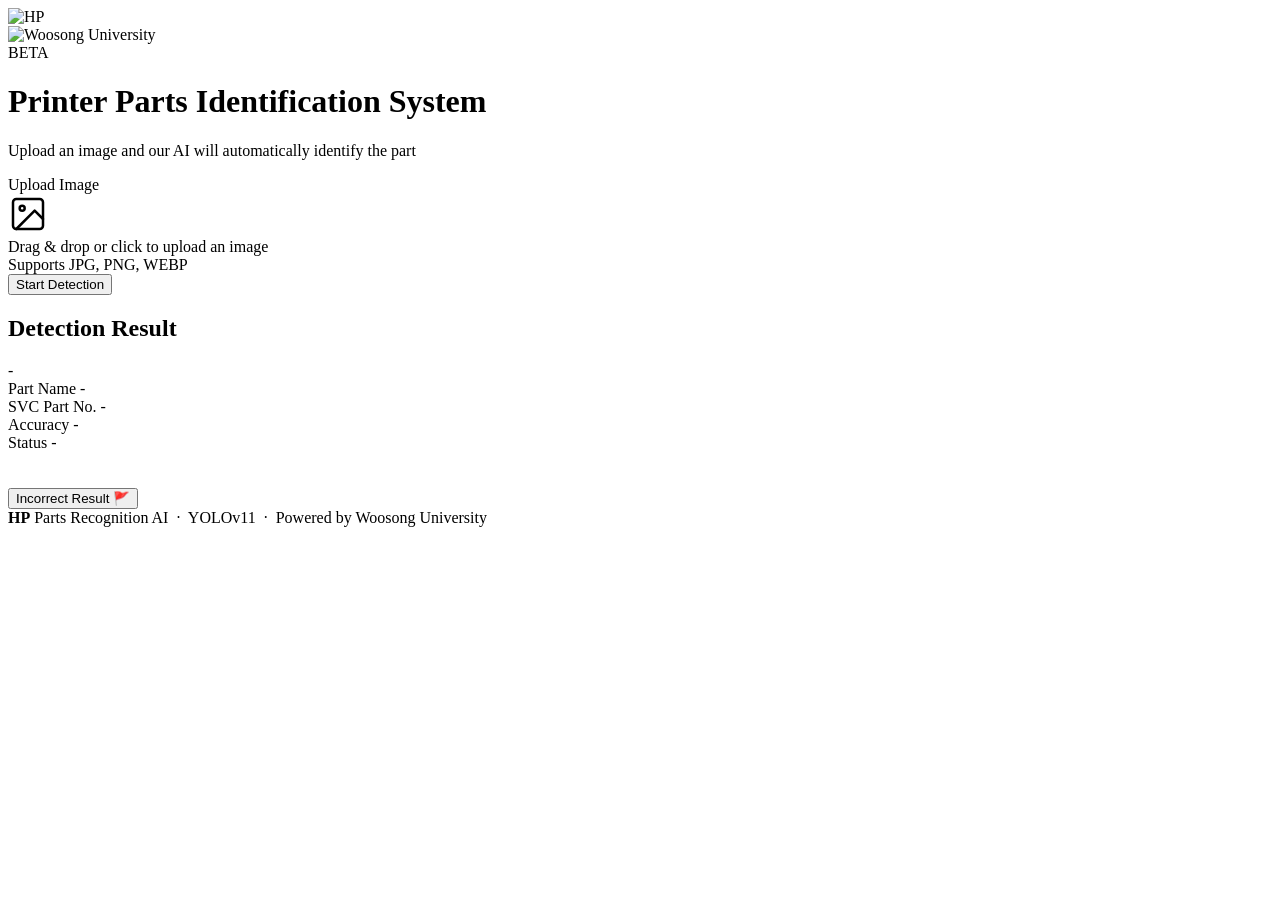
==== app/static/index.html @ 404dc350 "new file:   .dockerignore 	modified:   .gitignore 	new file:   AI Parts Finder_Parts List_Jasper_rev" ====
<!DOCTYPE html>
<html lang="en">
<head>
    <meta charset="UTF-8">
    <meta name="viewport" content="width=device-width, initial-scale=1.0">
    <title>HP Parts Recognition AI System</title>
    <link rel="stylesheet" href="/static/style.css">
</head>
<body>

    <header>
        <div class="header-inner">
            <div class="logo">
                <img src="/static/hp_logo.png" alt="HP" class="logo-img-hp">
                <div class="logo-divider"></div>
                <img src="/static/woosong_logo.png" alt="Woosong University" class="logo-img-woosong">
            </div>
            <span class="header-badge">BETA</span>
        </div>
    </header>

    <main>
        <div class="container">

            <div class="hero">
                <h1>Printer Parts Identification System</h1>
                <p class="subtitle">Upload an image and our AI will automatically identify the part</p>
            </div>

            <div class="card">
                <div class="card-title">Upload Image</div>
                <div class="upload-zone" id="dropZone" onclick="document.getElementById('fileInput').click()">
                    <svg id="uploadIcon" width="40" height="40" viewBox="0 0 24 24" fill="none" stroke="currentColor" stroke-width="1.5" stroke-linecap="round" stroke-linejoin="round">
                        <rect x="3" y="3" width="18" height="18" rx="2" ry="2"/>
                        <circle cx="8.5" cy="8.5" r="1.5"/>
                        <polyline points="21 15 16 10 5 21"/>
                    </svg>
                    <div class="upload-label" id="dropText">Drag & drop or click to upload an image</div>
                    <div class="upload-hint" id="uploadHint">Supports JPG, PNG, WEBP</div>
                    <div class="file-name" id="fileName"></div>
                    <img id="imagePreview" alt="Part image" style="max-width:100%; max-height:280px; object-fit:contain; display:none; margin-top:1rem; border-radius:8px;">
                    <input type="file" id="fileInput" accept="image/*" style="display:none;">
                </div>
                <button class="btn btn-primary" id="analyzeBtn" onclick="uploadAndAnalyze()">
                    <span id="btnText">Start Detection</span>
                    <div class="spinner" id="spinner"></div>
                </button>
            </div>

            <div class="card result-card" id="resultCard">
                <div class="result-header">
                    <h2>Detection Result</h2>
                    <span class="confidence-badge none" id="confidenceBadge">-</span>
                </div>
                <div class="result-grid">
                    <div class="result-row">
                        <span class="result-label">Part Name</span>
                        <span class="result-value" id="partName">-</span>
                    </div>
                    <div class="result-row">
                        <span class="result-label">SVC Part No.</span>
                        <span class="result-value mono" id="serialNumber">-</span>
                    </div>
                    <div class="result-row">
                        <span class="result-label">Accuracy</span>
                        <span class="result-value" id="confidence">-</span>
                    </div>
                    <div class="result-row">
                        <span class="result-label">Status</span>
                        <span class="result-value" id="message">-</span>
                    </div>
                </div>
                <div style="margin-top:1.25rem; padding-top:1rem; border-top:1px solid var(--border);">
                    <button class="btn btn-secondary" id="flagBtn" onclick="showCommentBox()">
                        Incorrect Result 🚩
                    </button>
                    <div id="commentBox" style="display:none; margin-top:0.75rem;">
                        <textarea id="commentInput" rows="3"
                            placeholder="Please describe the error. (optional)"
                            style="width:100%; padding:0.6rem 0.8rem; border:1.5px solid var(--border); border-radius:var(--radius-sm); font-size:0.88rem; resize:vertical; font-family:inherit;"></textarea>
                        <div style="display:flex; gap:0.5rem; margin-top:0.5rem;">
                            <button class="btn btn-primary" style="flex:1; padding:0.6rem;" onclick="submitFeedback()">Submit Report</button>
                            <button class="btn btn-secondary" style="padding:0.6rem 1rem;" onclick="hideCommentBox()">Cancel</button>
                        </div>
                    </div>
                </div>
            </div>

        </div>
    </main>

    <footer>
        <strong>HP</strong> Parts Recognition AI &nbsp;·&nbsp; YOLOv11 &nbsp;·&nbsp; Powered by Woosong University
    </footer>

    <script>
        const dropZone     = document.getElementById('dropZone');
        const fileInput    = document.getElementById('fileInput');
        const dropText     = document.getElementById('dropText');
        const uploadHint   = document.getElementById('uploadHint');
        const uploadIcon   = document.getElementById('uploadIcon');
        const fileName     = document.getElementById('fileName');
        const imagePreview = document.getElementById('imagePreview');
        const resultCard   = document.getElementById('resultCard');
        const analyzeBtn   = document.getElementById('analyzeBtn');
        const spinner      = document.getElementById('spinner');
        const btnText      = document.getElementById('btnText');
        const flagBtn      = document.getElementById('flagBtn');
        const commentBox   = document.getElementById('commentBox');
        const commentInput = document.getElementById('commentInput');

        let selectedFile    = null;
        let lastDetectionId = null;

        ['dragenter', 'dragover'].forEach(evt => {
            dropZone.addEventListener(evt, e => {
                e.preventDefault();
                dropZone.classList.add('drag-over');
            }, false);
        });

        ['dragleave', 'drop'].forEach(evt => {
            dropZone.addEventListener(evt, e => {
                e.preventDefault();
                dropZone.classList.remove('drag-over');
            }, false);
        });

        dropZone.addEventListener('drop', e => {
            const files = e.dataTransfer.files;
            if (files.length > 0) handleFile(files[0]);
        });

        fileInput.addEventListener('change', () => {
            if (fileInput.files.length > 0) handleFile(fileInput.files[0]);
        });

        function handleFile(file) {
            selectedFile = file;
            dropText.style.display   = 'none';
            uploadHint.style.display = 'none';
            uploadIcon.style.display = 'none';
            fileName.style.display   = 'none';
            const reader = new FileReader();
            reader.readAsDataURL(file);
            reader.onloadend = () => {
                imagePreview.src = reader.result;
                imagePreview.style.display = 'block';
            };
        }

        function setLoading(on) {
            analyzeBtn.disabled = on;
            spinner.style.display = on ? 'block' : 'none';
            btnText.textContent = on ? 'Analyzing...' : 'Start Detection';
        }

        function setBadge(confidence) {
            const badge = document.getElementById('confidenceBadge');
            badge.className = 'confidence-badge';
            if (confidence >= 0.7) {
                badge.classList.add('high');
                badge.textContent = 'High ' + (confidence * 100).toFixed(1) + '%';
            } else if (confidence >= 0.4) {
                badge.classList.add('medium');
                badge.textContent = 'Medium ' + (confidence * 100).toFixed(1) + '%';
            } else if (confidence > 0) {
                badge.classList.add('low');
                badge.textContent = 'Low ' + (confidence * 100).toFixed(1) + '%';
            } else {
                badge.classList.add('none');
                badge.textContent = 'Not Detected';
            }
        }

        function showCommentBox() {
            commentBox.style.display = 'block';
            flagBtn.style.display    = 'none';
        }

        function hideCommentBox() {
            commentBox.style.display = 'block';
            flagBtn.style.display    = 'inline-flex';
            commentBox.style.display = 'none';
            commentInput.value       = '';
        }

        function resetFlagBtn() {
            flagBtn.textContent      = 'Incorrect Result 🚩';
            flagBtn.disabled         = false;
            flagBtn.style.display    = 'inline-flex';
            commentBox.style.display = 'none';
            commentInput.value       = '';
        }

        async function uploadAndAnalyze() {
            if (!selectedFile) {
                alert('Please upload an image first.');
                return;
            }

            setLoading(true);
            resultCard.style.display = 'block';
            resetFlagBtn();

            const formData = new FormData();
            formData.append('file', selectedFile);

            try {
                const response = await fetch('/predict', { method: 'POST', body: formData });
                const data = await response.json();

                lastDetectionId = data.detection_id;

                document.getElementById('partName').textContent     = data.part_name;
                document.getElementById('serialNumber').textContent = data.serial_number;
                document.getElementById('confidence').textContent   = (data.confidence * 100).toFixed(2) + '%';
                document.getElementById('message').textContent      = data.message;
                setBadge(data.confidence);

                if (data.image_base64) {
                    imagePreview.src = 'data:image/jpeg;base64,' + data.image_base64;
                    imagePreview.style.display = 'block';
                }
            } catch (error) {
                alert('A server error occurred. Please try again.');
                console.error(error);
            } finally {
                setLoading(false);
            }
        }

        async function submitFeedback() {
            if (!lastDetectionId) return;

            const comment = commentInput.value.trim() || null;

            try {
                const response = await fetch('/feedback', {
                    method: 'POST',
                    headers: { 'Content-Type': 'application/json' },
                    body: JSON.stringify({ detection_id: lastDetectionId, is_correct: false, comment }),
                });

                if (response.ok) {
                    commentBox.style.display = 'none';
                    flagBtn.style.display    = 'inline-flex';
                    flagBtn.textContent      = 'Reported ✓';
                    flagBtn.disabled         = true;
                } else {
                    alert('Failed to submit feedback. Please try again.');
                }
            } catch (error) {
                alert('A server error occurred. Please try again.');
                console.error(error);
            }
        }
    </script>
</body>
</html>
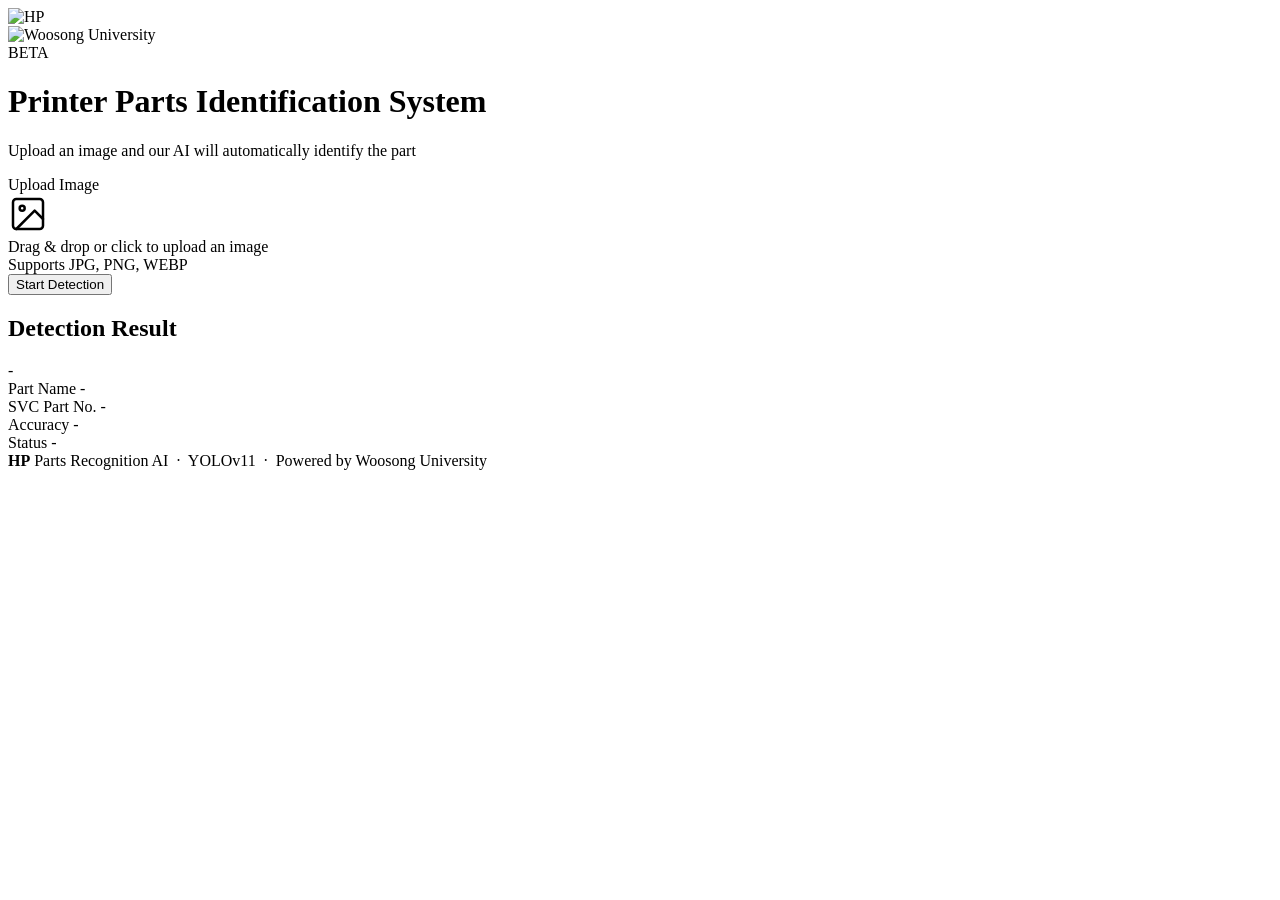
==== commit a03ed560: "modified:   app/database.py 	modified:   app/main.py 	modified:   app/seed_db.py 	modified:   app/st" ====
--- a/app/static/index.html
+++ b/app/static/index.html
@@ -52,7 +52,7 @@
                     <h2>Detection Result</h2>
                     <span class="confidence-badge none" id="confidenceBadge">-</span>
                 </div>
-                <div class="result-grid">
+                <div class="result-grid" id="resultList">
                     <div class="result-row">
                         <span class="result-label">Part Name</span>
                         <span class="result-value" id="partName">-</span>
@@ -68,20 +68,6 @@
                     <div class="result-row">
                         <span class="result-label">Status</span>
                         <span class="result-value" id="message">-</span>
-                    </div>
-                </div>
-                <div style="margin-top:1.25rem; padding-top:1rem; border-top:1px solid var(--border);">
-                    <button class="btn btn-secondary" id="flagBtn" onclick="showCommentBox()">
-                        Incorrect Result 🚩
-                    </button>
-                    <div id="commentBox" style="display:none; margin-top:0.75rem;">
-                        <textarea id="commentInput" rows="3"
-                            placeholder="Please describe the error. (optional)"
-                            style="width:100%; padding:0.6rem 0.8rem; border:1.5px solid var(--border); border-radius:var(--radius-sm); font-size:0.88rem; resize:vertical; font-family:inherit;"></textarea>
-                        <div style="display:flex; gap:0.5rem; margin-top:0.5rem;">
-                            <button class="btn btn-primary" style="flex:1; padding:0.6rem;" onclick="submitFeedback()">Submit Report</button>
-                            <button class="btn btn-secondary" style="padding:0.6rem 1rem;" onclick="hideCommentBox()">Cancel</button>
-                        </div>
                     </div>
                 </div>
             </div>
@@ -105,9 +91,7 @@
         const analyzeBtn   = document.getElementById('analyzeBtn');
         const spinner      = document.getElementById('spinner');
         const btnText      = document.getElementById('btnText');
-        const flagBtn      = document.getElementById('flagBtn');
-        const commentBox   = document.getElementById('commentBox');
-        const commentInput = document.getElementById('commentInput');
+	const container = document.getElementById('resultList');
 
         let selectedFile    = null;
         let lastDetectionId = null;
@@ -173,26 +157,6 @@
             }
         }
 
-        function showCommentBox() {
-            commentBox.style.display = 'block';
-            flagBtn.style.display    = 'none';
-        }
-
-        function hideCommentBox() {
-            commentBox.style.display = 'block';
-            flagBtn.style.display    = 'inline-flex';
-            commentBox.style.display = 'none';
-            commentInput.value       = '';
-        }
-
-        function resetFlagBtn() {
-            flagBtn.textContent      = 'Incorrect Result 🚩';
-            flagBtn.disabled         = false;
-            flagBtn.style.display    = 'inline-flex';
-            commentBox.style.display = 'none';
-            commentInput.value       = '';
-        }
-
         async function uploadAndAnalyze() {
             if (!selectedFile) {
                 alert('Please upload an image first.');
@@ -201,25 +165,33 @@
 
             setLoading(true);
             resultCard.style.display = 'block';
-            resetFlagBtn();
 
             const formData = new FormData();
             formData.append('file', selectedFile);
 
             try {
-                const response = await fetch('/predict', { method: 'POST', body: formData });
+                const response = await fetch('/detect', { method: 'POST', body: formData });
                 const data = await response.json();
-
-                lastDetectionId = data.detection_id;
-
-                document.getElementById('partName').textContent     = data.part_name;
-                document.getElementById('serialNumber').textContent = data.serial_number;
-                document.getElementById('confidence').textContent   = (data.confidence * 100).toFixed(2) + '%';
-                document.getElementById('message').textContent      = data.message;
-                setBadge(data.confidence);
-
-                if (data.image_base64) {
-                    imagePreview.src = 'data:image/jpeg;base64,' + data.image_base64;
+		
+		console.log(data);
+
+		container.textContent = "";
+		for(let i = 0; i < data.conf.length; i++) {
+		    const formattedString = `
+			<div class="result-row">
+		            <span class="result-value">${(100*data.conf[i]).toFixed(2)}%</span>
+			    <span class="result-value mono">${data.cls[i]}</span>
+			    <span class="result-value">${data.message[i]}</span>
+			</div>
+		    `;
+		    container.insertAdjacentHTML("beforeend", formattedString);
+		}
+		console.log(data.conf);
+		console.log(data.cls);
+
+
+		if (data.image) {
+                    imagePreview.src = 'data:image/jpeg;base64,' + data.image;
                     imagePreview.style.display = 'block';
                 }
             } catch (error) {
@@ -229,32 +201,6 @@
                 setLoading(false);
             }
         }
-
-        async function submitFeedback() {
-            if (!lastDetectionId) return;
-
-            const comment = commentInput.value.trim() || null;
-
-            try {
-                const response = await fetch('/feedback', {
-                    method: 'POST',
-                    headers: { 'Content-Type': 'application/json' },
-                    body: JSON.stringify({ detection_id: lastDetectionId, is_correct: false, comment }),
-                });
-
-                if (response.ok) {
-                    commentBox.style.display = 'none';
-                    flagBtn.style.display    = 'inline-flex';
-                    flagBtn.textContent      = 'Reported ✓';
-                    flagBtn.disabled         = true;
-                } else {
-                    alert('Failed to submit feedback. Please try again.');
-                }
-            } catch (error) {
-                alert('A server error occurred. Please try again.');
-                console.error(error);
-            }
-        }
     </script>
 </body>
 </html>
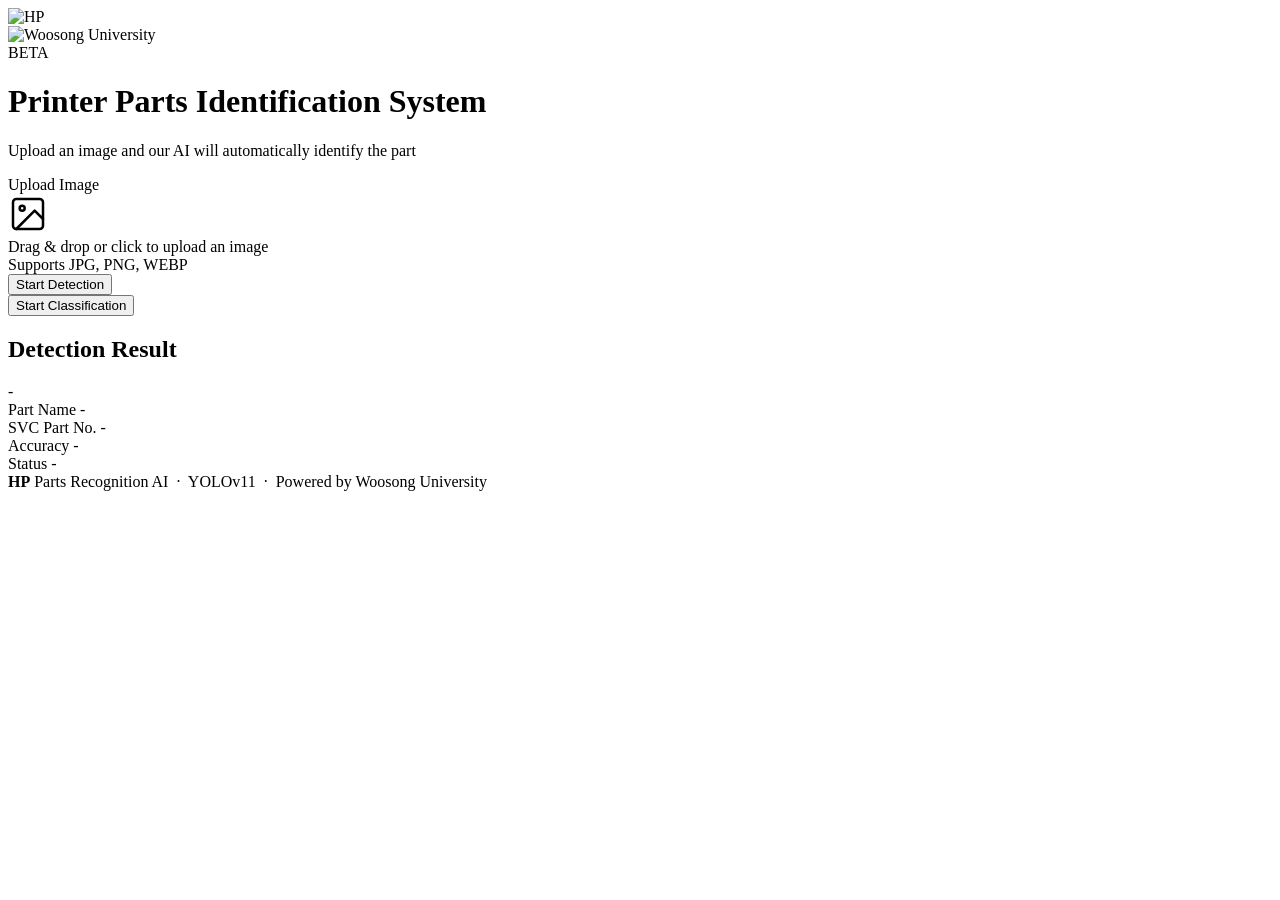
==== commit f2b40b52: "modified:   app/static/index.html" ====
--- a/app/static/index.html
+++ b/app/static/index.html
@@ -41,10 +41,15 @@
                     <img id="imagePreview" alt="Part image" style="max-width:100%; max-height:280px; object-fit:contain; display:none; margin-top:1rem; border-radius:8px;">
                     <input type="file" id="fileInput" accept="image/*" style="display:none;">
                 </div>
-                <button class="btn btn-primary" id="analyzeBtn" onclick="uploadAndAnalyze()">
-                    <span id="btnText">Start Detection</span>
-                    <div class="spinner" id="spinner"></div>
-                </button>
+		<button class="btn btn-primary" id="analyzeBtn" onclick="uploadAndAnalyze()">
+		    <span id="btnText">Start Detection</span>
+		    <div class="spinner" id="spinner"></div>
+		</button>
+		<br>
+		<button class="btn btn-primary" id="analyzeClsBtn">
+		    <span id="btnText">Start Classification</span>
+		    <div class="spinner" id="spinner"></div>
+		</button>
             </div>
 
             <div class="card result-card" id="resultCard">
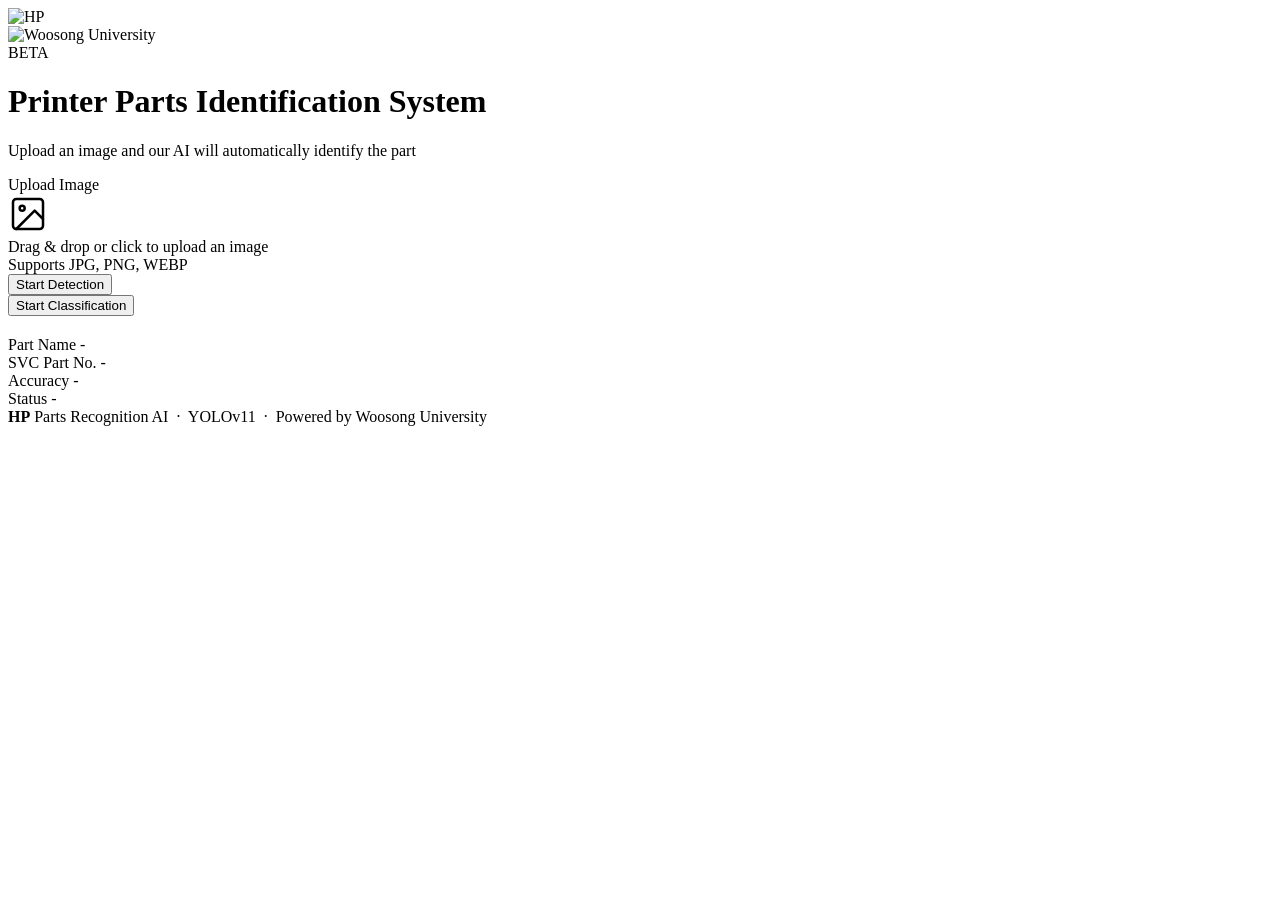
==== commit 28776c3f: "modified:   app/main.py 	modified:   app/static/index.html 	renamed:    models/best.pt -> models/bes" ====
--- a/app/static/index.html
+++ b/app/static/index.html
@@ -41,12 +41,12 @@
                     <img id="imagePreview" alt="Part image" style="max-width:100%; max-height:280px; object-fit:contain; display:none; margin-top:1rem; border-radius:8px;">
                     <input type="file" id="fileInput" accept="image/*" style="display:none;">
                 </div>
-		<button class="btn btn-primary" id="analyzeBtn" onclick="uploadAndAnalyze()">
+		<button class="btn btn-primary" id="analyzeBtn" onclick="AnalyzeDetection()">
 		    <span id="btnText">Start Detection</span>
 		    <div class="spinner" id="spinner"></div>
 		</button>
 		<br>
-		<button class="btn btn-primary" id="analyzeClsBtn">
+		<button class="btn btn-primary" id="analyzeClsBtn" onclick="AnalyzeClassification()">
 		    <span id="btnText">Start Classification</span>
 		    <div class="spinner" id="spinner"></div>
 		</button>
@@ -54,8 +54,7 @@
 
             <div class="card result-card" id="resultCard">
                 <div class="result-header">
-                    <h2>Detection Result</h2>
-                    <span class="confidence-badge none" id="confidenceBadge">-</span>
+                    <h2 id="res"></h2>
                 </div>
                 <div class="result-grid" id="resultList">
                     <div class="result-row">
@@ -97,6 +96,7 @@
         const spinner      = document.getElementById('spinner');
         const btnText      = document.getElementById('btnText');
 	const container = document.getElementById('resultList');
+	const res = document.getElementById('res');
 
         let selectedFile    = null;
         let lastDetectionId = null;
@@ -162,7 +162,7 @@
             }
         }
 
-        async function uploadAndAnalyze() {
+        async function AnalyzeDetection() {
             if (!selectedFile) {
                 alert('Please upload an image first.');
                 return;
@@ -179,6 +179,7 @@
                 const data = await response.json();
 		
 		console.log(data);
+		res.textContent = "Detection Results";
 
 		container.textContent = "";
 		for(let i = 0; i < data.conf.length; i++) {
@@ -191,9 +192,6 @@
 		    `;
 		    container.insertAdjacentHTML("beforeend", formattedString);
 		}
-		console.log(data.conf);
-		console.log(data.cls);
-
 
 		if (data.image) {
                     imagePreview.src = 'data:image/jpeg;base64,' + data.image;
@@ -206,6 +204,52 @@
                 setLoading(false);
             }
         }
+
+	
+        async function AnalyzeClassification() {
+            if (!selectedFile) {
+                alert('Please upload an image first.');
+                return;
+            }
+
+            setLoading(true);
+            resultCard.style.display = 'block';
+
+            const formData = new FormData();
+            formData.append('file', selectedFile);
+
+            try {
+                const response = await fetch('/classify', { method: 'POST', body: formData });
+                const data = await response.json();
+		
+		console.log(data);
+
+		res.textContent = "Classification Results (Top 5)";
+
+		container.textContent = "";
+
+		for(let i = 0; i < data.conf.length; i++) {
+		    const formattedString = `
+			<div class="result-row">
+		            <span class="result-value">${(100*data.conf[i]).toFixed(2)}%</span>
+			    <span class="result-value mono">${data.cls[i]}</span>
+			    <span class="result-value">${data.message[i]}</span>
+			</div>
+		    `;
+		    container.insertAdjacentHTML("beforeend", formattedString);
+		}
+
+		if (data.image) {
+                    imagePreview.src = 'data:image/jpeg;base64,' + data.image;
+                    imagePreview.style.display = 'block';
+                }
+            } catch (error) {
+                alert('A server error occurred. Please try again.');
+                console.error(error);
+            } finally {
+                setLoading(false);
+            }
+        }
     </script>
 </body>
 </html>
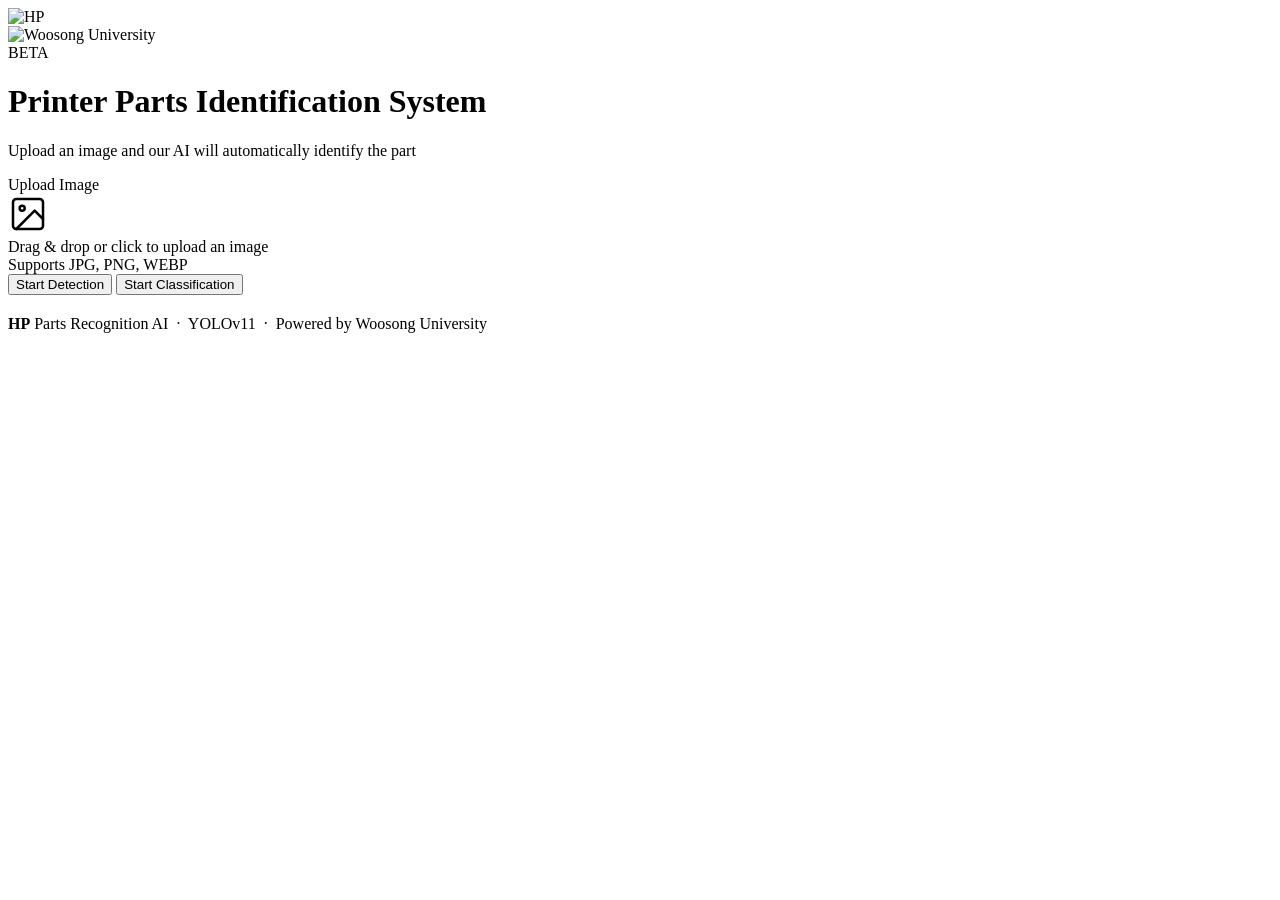
==== commit 93830e61: "modified:   app/static/index.html 	modified:   app/static/style.css 	modified:   readme.md" ====
--- a/app/static/index.html
+++ b/app/static/index.html
@@ -4,7 +4,7 @@
     <meta charset="UTF-8">
     <meta name="viewport" content="width=device-width, initial-scale=1.0">
     <title>HP Parts Recognition AI System</title>
-    <link rel="stylesheet" href="/static/style.css">
+    <link rel="stylesheet" href="/static/style.css"> 
 </head>
 <body>
 
@@ -45,10 +45,9 @@
 		    <span id="btnText">Start Detection</span>
 		    <div class="spinner" id="spinner"></div>
 		</button>
-		<br>
 		<button class="btn btn-primary" id="analyzeClsBtn" onclick="AnalyzeClassification()">
-		    <span id="btnText">Start Classification</span>
-		    <div class="spinner" id="spinner"></div>
+		    <span id="btnText2">Start Classification</span>
+		    <div class="spinner" id="spinner2"></div>
 		</button>
             </div>
 
@@ -57,22 +56,6 @@
                     <h2 id="res"></h2>
                 </div>
                 <div class="result-grid" id="resultList">
-                    <div class="result-row">
-                        <span class="result-label">Part Name</span>
-                        <span class="result-value" id="partName">-</span>
-                    </div>
-                    <div class="result-row">
-                        <span class="result-label">SVC Part No.</span>
-                        <span class="result-value mono" id="serialNumber">-</span>
-                    </div>
-                    <div class="result-row">
-                        <span class="result-label">Accuracy</span>
-                        <span class="result-value" id="confidence">-</span>
-                    </div>
-                    <div class="result-row">
-                        <span class="result-label">Status</span>
-                        <span class="result-value" id="message">-</span>
-                    </div>
                 </div>
             </div>
 
@@ -97,6 +80,9 @@
         const btnText      = document.getElementById('btnText');
 	const container = document.getElementById('resultList');
 	const res = document.getElementById('res');
+        const analyzeClsBtn   = document.getElementById('analyzeClsBtn');
+        const btnText2      = document.getElementById('btnText2');
+        const spinner2      = document.getElementById('spinner2');
 
         let selectedFile    = null;
         let lastDetectionId = null;
@@ -144,22 +130,10 @@
             btnText.textContent = on ? 'Analyzing...' : 'Start Detection';
         }
 
-        function setBadge(confidence) {
-            const badge = document.getElementById('confidenceBadge');
-            badge.className = 'confidence-badge';
-            if (confidence >= 0.7) {
-                badge.classList.add('high');
-                badge.textContent = 'High ' + (confidence * 100).toFixed(1) + '%';
-            } else if (confidence >= 0.4) {
-                badge.classList.add('medium');
-                badge.textContent = 'Medium ' + (confidence * 100).toFixed(1) + '%';
-            } else if (confidence > 0) {
-                badge.classList.add('low');
-                badge.textContent = 'Low ' + (confidence * 100).toFixed(1) + '%';
-            } else {
-                badge.classList.add('none');
-                badge.textContent = 'Not Detected';
-            }
+        function setLoading2(on) {
+            analyzeClsBtn.disabled = on;
+            spinner2.style.display = on ? 'block' : 'none';
+            btnText2.textContent = on ? 'Analyzing...' : 'Start Detection';
         }
 
         async function AnalyzeDetection() {
@@ -187,7 +161,7 @@
 			<div class="result-row">
 		            <span class="result-value">${(100*data.conf[i]).toFixed(2)}%</span>
 			    <span class="result-value mono">${data.cls[i]}</span>
-			    <span class="result-value">${data.message[i]}</span>
+			    <span>${data.message[i]}</span>
 			</div>
 		    `;
 		    container.insertAdjacentHTML("beforeend", formattedString);
@@ -212,7 +186,7 @@
                 return;
             }
 
-            setLoading(true);
+            setLoading2(true);
             resultCard.style.display = 'block';
 
             const formData = new FormData();
@@ -233,7 +207,7 @@
 			<div class="result-row">
 		            <span class="result-value">${(100*data.conf[i]).toFixed(2)}%</span>
 			    <span class="result-value mono">${data.cls[i]}</span>
-			    <span class="result-value">${data.message[i]}</span>
+			    <span>${data.message[i]}</span>
 			</div>
 		    `;
 		    container.insertAdjacentHTML("beforeend", formattedString);
@@ -247,7 +221,7 @@
                 alert('A server error occurred. Please try again.');
                 console.error(error);
             } finally {
-                setLoading(false);
+                setLoading2(false);
             }
         }
     </script>
